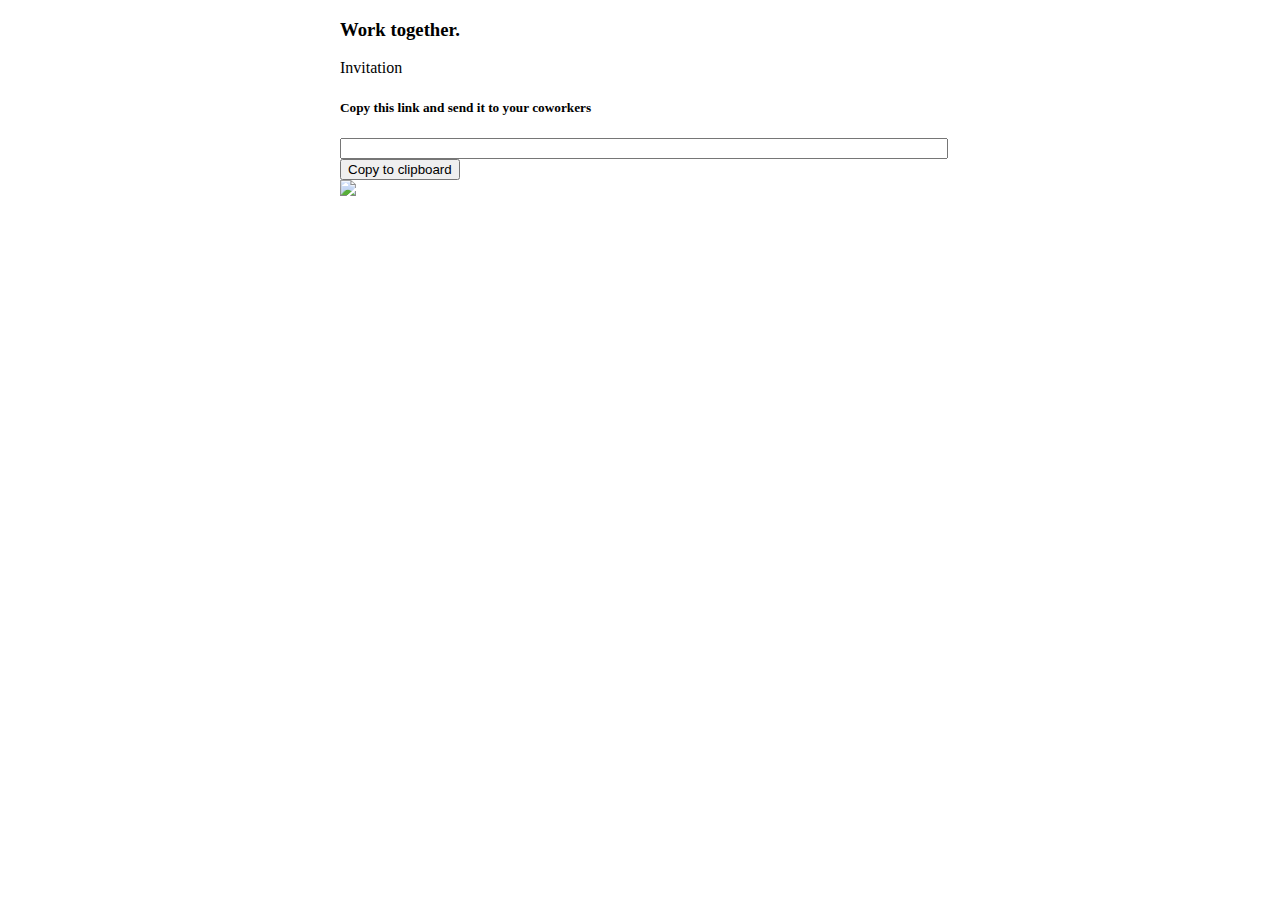
==== src/main/resources/templates/invite.html @ 1a29b3a4 "Inviting" ====
<!DOCTYPE html>
<html xmlns:th="http://www.thymeleaf.org">
<head>
<meta charset="UTF-8">
<th:block th:include="fragments/bootstrap-css::bootstrap-css"></th:block>
<title>Invite your friends</title>
</head>
<body>
	<th:block th:include="fragments/navbar::navbar"></th:block>

	<div class="container">

		<div class="mt-4" style="width: 90%; max-width: 600px; margin: auto">
			<h3 class="display-4">Work together.</h3>
			<div class="card mb-3 mt-3">
				<div class="card-header">Invitation</div>
				<div class="card-body">
					<h5 class="card-title">Copy this link and send it to your coworkers</h5>
					<input style="width: 100%" class="p-1 mb-2 linkToCopy" th:value="${'https://kevinppaulo-issue-tracker.herokuapp.com/signup/' + user.organization.organizationId}">
					<button id="copyToClipboard" class="btn btn-primary">Copy to clipboard</button>
				</div>
			</div>
			<div class="w-100 d-flex justify-content-center">
			
				<img style="width: 300px; max-width: 90%; "
					src="/img/team_spirit.svg">
			</div>
		</div>

	</div>
	<th:block th:include="fragments/bootstrap-js::bootstrap-js"></th:block>
	<script>
		$('#copyToClipboard').click(function(){
		    $(this).siblings('input.linkToCopy').select();      
		    document.execCommand("copy");
		});
	</script>
</body>
</html>
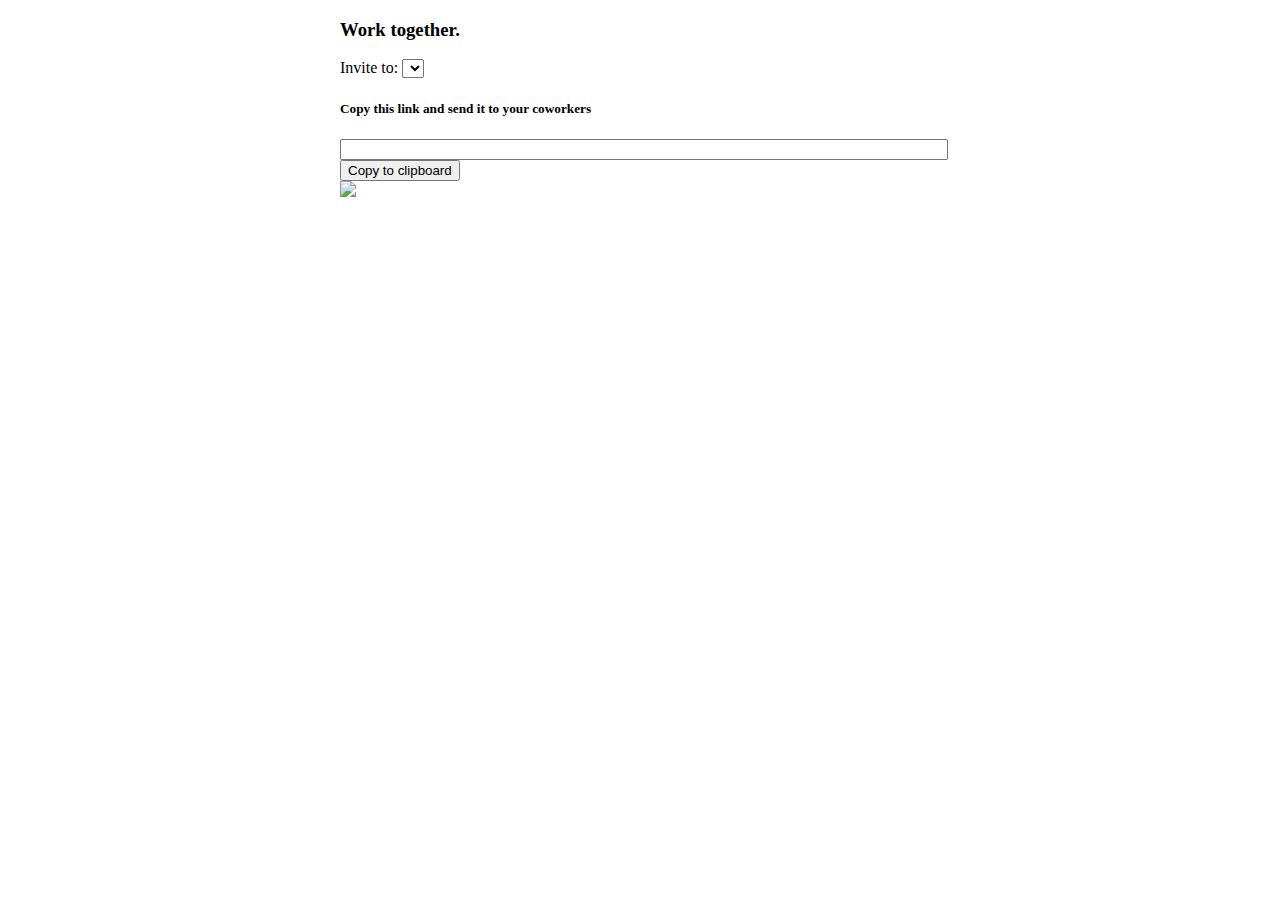
==== commit c2c04103: "Fixed invitations" ====
--- a/src/main/resources/templates/invite.html
+++ b/src/main/resources/templates/invite.html
@@ -9,14 +9,23 @@
 	<th:block th:include="fragments/navbar::navbar"></th:block>
 
 	<div class="container">
+	
+		
 
 		<div class="mt-4" style="width: 90%; max-width: 600px; margin: auto">
 			<h3 class="display-4">Work together.</h3>
 			<div class="card mb-3 mt-3">
-				<div class="card-header">Invitation</div>
+				<div class="card-header">
+					Invite to:
+					<select id="invite-to" class="form-control">
+						<th:block th:each="organization: ${organizations}">
+							<option th:text="${organization.name}" th:value="${organization.organizationId}"></option>
+						</th:block>
+					</select>	
+				</div>
 				<div class="card-body">
 					<h5 class="card-title">Copy this link and send it to your coworkers</h5>
-					<input style="width: 100%" class="p-1 mb-2 linkToCopy" th:value="${'https://kevinppaulo-issue-tracker.herokuapp.com/signup/' + user.organization.organizationId}">
+					<input style="width: 100%" class="p-1 mb-2 linkToCopy">
 					<button id="copyToClipboard" class="btn btn-primary">Copy to clipboard</button>
 				</div>
 			</div>
@@ -30,6 +39,16 @@
 	</div>
 	<th:block th:include="fragments/bootstrap-js::bootstrap-js"></th:block>
 	<script>
+		const initialUrlValue = $('#invite-to').val();
+		const url = `https://kevinppaulo-issue-tracker.herokuapp.com/signup/${initialUrlValue}`;
+		$(".linkToCopy").val(url);
+	
+		$("#invite-to").on('change', (event)=>{
+			const url = `https://kevinppaulo-issue-tracker.herokuapp.com/signup/${event.target.value}`;
+			$(".linkToCopy").val(url);
+		});
+	
+	
 		$('#copyToClipboard').click(function(){
 		    $(this).siblings('input.linkToCopy').select();      
 		    document.execCommand("copy");
